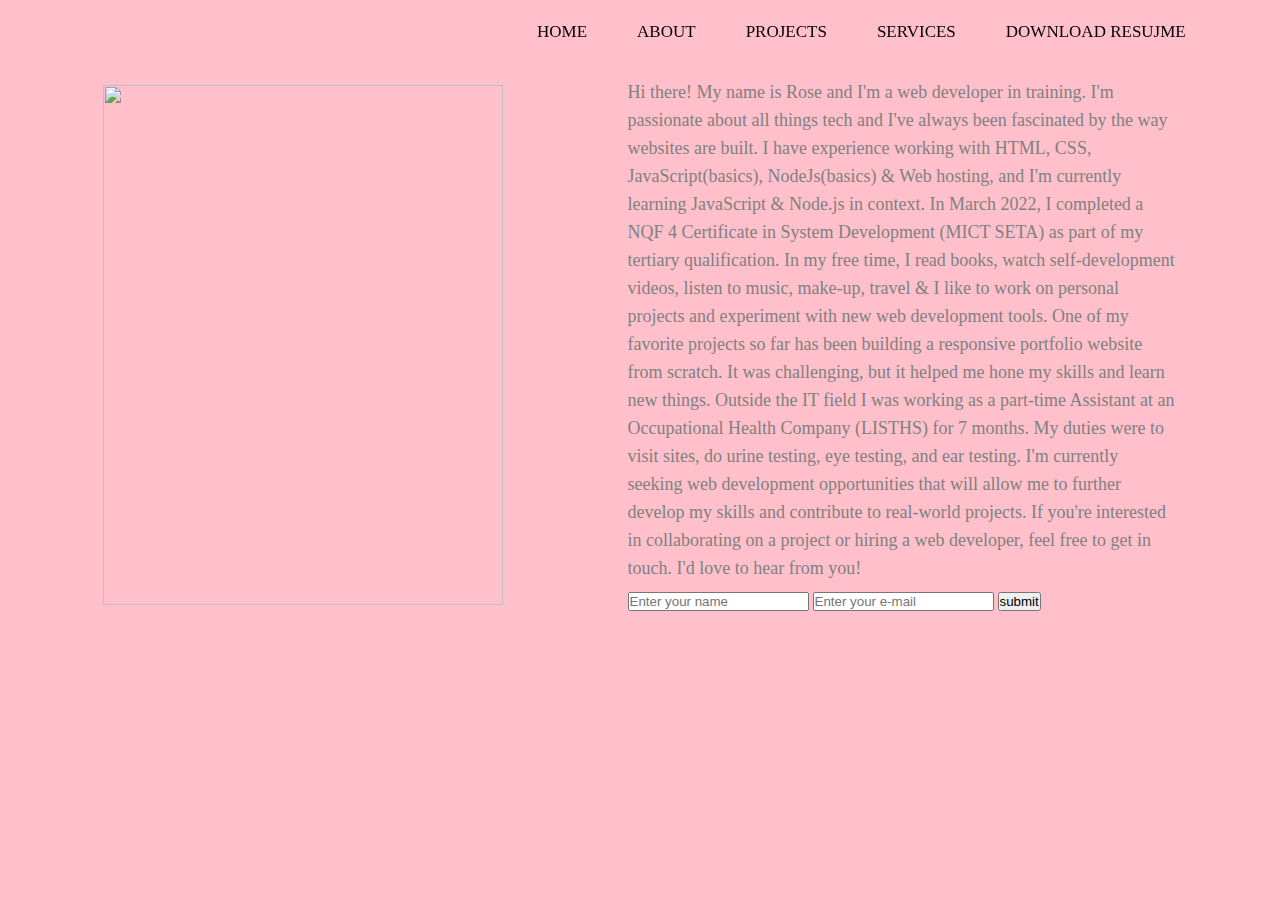
==== about.html @ 5e55014c "PERSONAL-PORTFOLIO" ====
<!Doctype html>
<html>
<head></head>
</body>
    <meta charset="UTF-8">
    <meta http-equiv="X-UA-Compatible" content="IE=edge">
    <meta name="viewport" content="width=device-width, initial-scale=1.0">
    <title>About Me</title>
</head>
<style type="text/css">
    *{
    padding: 0;
    margin: 0;
    box-sizing: border-box;
    text-decoration: none;
    list-style: none;
    scroll-behavior: smooth;
}

    body{
    background-color: pink
}

h1{
    font-size: 50px;
    padding-top: 5px;
}

header{
    position: fixed;
    width: 100%;
    top: 0;
    left: 25%;
    z-index: 1000;
    display: flex;
    align-items: center;
    justify-content: space-between;
    background: transparent;
    padding: 22px 15%;
    border-bottom: 1px solid transparent;
    transition: all .45s ease;
}

.navlist{
    display: flex;
}

.navlist a{
    color: black;
    font-size: 17px;
    font-weight: 500;
    margin: 0 25px;
    transition: all .45s ease;
}

.navlist a:hover{
    color: #fff;
}

span{
    color: darkblue;
}

.about{
    width: 100%;
    padding: 78px 0px;
}

.about img{
    height: 520px;
    width: 400px;
}

.about-text{
    width: 550px;
}

.main{
    width: 1200px;
    max-width: 100%;
    margin: 0 auto;
    display: flex;
    align-items: center;
    justify-content: space-around;
}



.about-text p{
    color: gray;
    font-size: 18px;
    margin-bottom: 10px;
    letter-spacing: 0px;
    line-height: 28px;
}

.btn:hover{
    background: transparent;
    border: 2px solid gray;
    cursor: pointer;
}

form{
    margin-top: 0;
}
</style>
<body >
    <header>
            <ul class="navlist">

            <a href="index.html">HOME</a>
            <a href="About Me.html">ABOUT</a>
            <a href="projects.html">PROJECTS</a>
            <a href="services.html">SERVICES</a>
            <a href="file:///C:/Users/Rose%20Tebogo%20Ndhlovu/Downloads/Rose%20s.pdf">DOWNLOAD RESUJME</a>
            </ul>
   </header>

   <section class="about">
    <div class="main">
        <img src="C:\Users\Rose Tebogo Ndhlovu\Documents\GitHub\Personal-Portfolio\Assets\images\about.png">
        <div class="about-text">          
            <p>
                Hi there! My name is Rose and I'm a web developer in training. I'm passionate
                about all things tech and I've always been fascinated by the way websites are built.
                I have experience working with HTML, CSS, JavaScript(basics), NodeJs(basics) & Web hosting, 
                and I'm currently learning JavaScript & Node.js in context. In March 2022, I completed 
                a NQF 4 Certificate in System Development (MICT SETA) as part of my tertiary qualification. In my free 
                time, I read books, watch self-development videos, listen to music, make-up, travel & I like to work on personal 
                projects and experiment with new web development tools. One of my favorite projects so far has been building a 
                responsive portfolio website from scratch. It was challenging, but it helped me hone my skills and learn new things. 
                Outside the IT field I was working as a part-time Assistant at an Occupational Health Company (LISTHS) for 7 months. 
                My duties were to visit sites, do urine testing, eye testing, and ear testing.
                I'm currently seeking
                web development opportunities that will allow me to further develop my skills
                and contribute to real-world projects. If you're interested in collaborating on a
                project or hiring a web developer, feel free to get in touch. I'd love to hear from you!

                </p>
                <form action="https://formspree.io/f/mayzoeey" method="POST">
                    <input type="" name="Your Name" placeholder="Enter your name" required>
                    <input type="email" name="email" id="" placeholder="Enter your e-mail" required>
                    <input type="submit" name="" value="submit" class="btn">
                  </form>
              
             </a>
       </div>
    </div>
   </section>


<body>
</html>
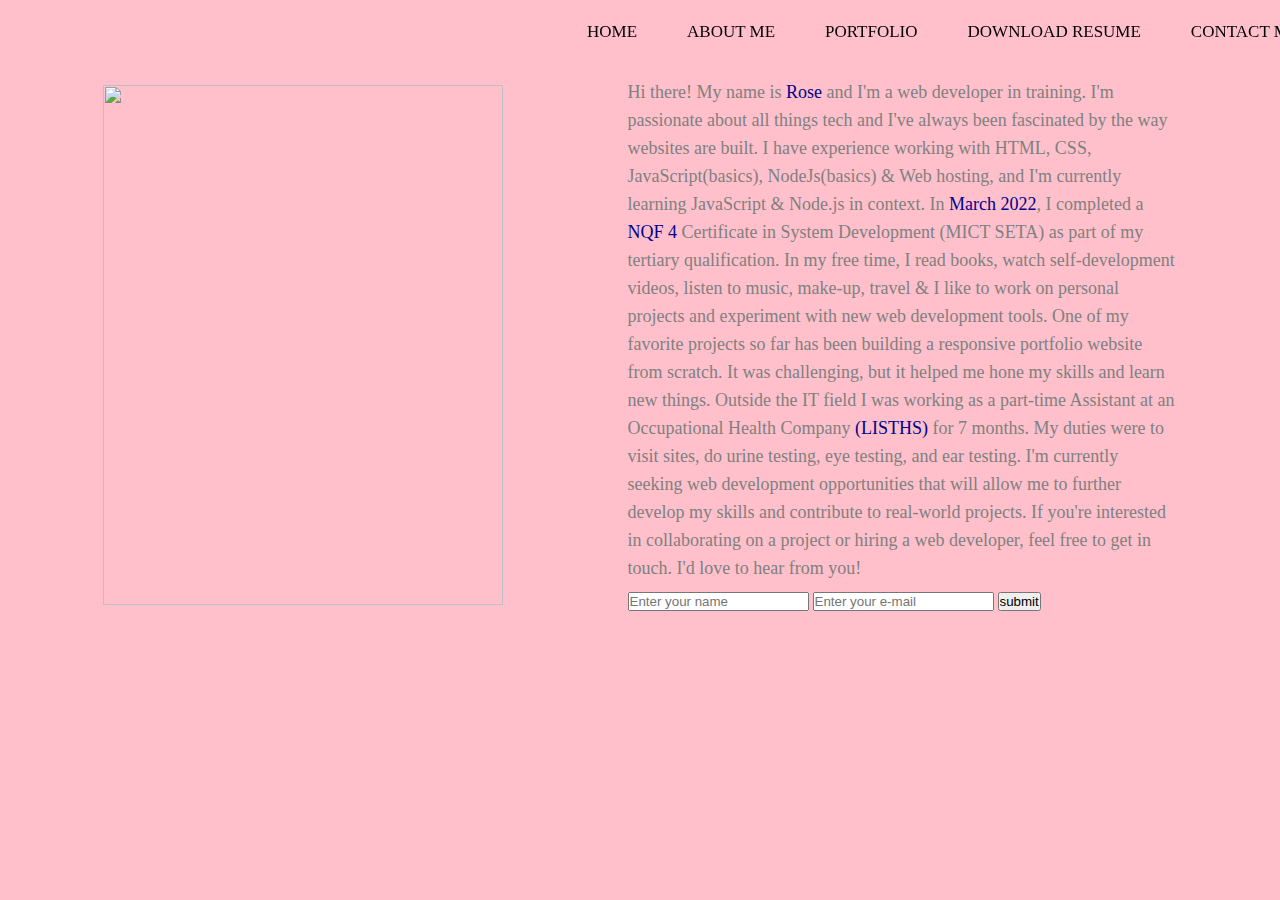
==== commit baca20bf: "Completed Project" ====
--- a/about.html
+++ b/about.html
@@ -43,6 +43,7 @@
 
 .navlist{
     display: flex;
+    margin-left: 50px;
 }
 
 .navlist a{
@@ -109,11 +110,11 @@
             <ul class="navlist">
 
             <a href="index.html">HOME</a>
-            <a href="About Me.html">ABOUT</a>
-            <a href="projects.html">PROJECTS</a>
-            <a href="services.html">SERVICES</a>
-            <a href="file:///C:/Users/Rose%20Tebogo%20Ndhlovu/Downloads/Rose%20s.pdf">DOWNLOAD RESUJME</a>
-            </ul>
+            <a href="About Me.html">ABOUT ME</a>
+            <a href="portfolio.html">PORTFOLIO</a>
+            <a href="C:\Users\Rose Tebogo Ndhlovu\Documents\GitHub\Personal-Portfolio\Assets\documents\btcmp.pdf">DOWNLOAD RESUME</a>
+            <a href="contact.html">CONTACT ME</a>
+        </ul>
    </header>
 
    <section class="about">
@@ -121,15 +122,15 @@
         <img src="C:\Users\Rose Tebogo Ndhlovu\Documents\GitHub\Personal-Portfolio\Assets\images\about.png">
         <div class="about-text">          
             <p>
-                Hi there! My name is Rose and I'm a web developer in training. I'm passionate
+                Hi there! My name is <span>Rose</span> and I'm a web developer in training. I'm passionate
                 about all things tech and I've always been fascinated by the way websites are built.
                 I have experience working with HTML, CSS, JavaScript(basics), NodeJs(basics) & Web hosting, 
-                and I'm currently learning JavaScript & Node.js in context. In March 2022, I completed 
-                a NQF 4 Certificate in System Development (MICT SETA) as part of my tertiary qualification. In my free 
+                and I'm currently learning JavaScript & Node.js in context. In <span>March 2022</span>, I completed 
+                a <span>NQF 4</span> Certificate in System Development (MICT SETA) as part of my tertiary qualification. In my free 
                 time, I read books, watch self-development videos, listen to music, make-up, travel & I like to work on personal 
                 projects and experiment with new web development tools. One of my favorite projects so far has been building a 
                 responsive portfolio website from scratch. It was challenging, but it helped me hone my skills and learn new things. 
-                Outside the IT field I was working as a part-time Assistant at an Occupational Health Company (LISTHS) for 7 months. 
+                Outside the IT field I was working as a part-time Assistant at an Occupational Health Company <span>(LISTHS)</span> for 7 months. 
                 My duties were to visit sites, do urine testing, eye testing, and ear testing.
                 I'm currently seeking
                 web development opportunities that will allow me to further develop my skills
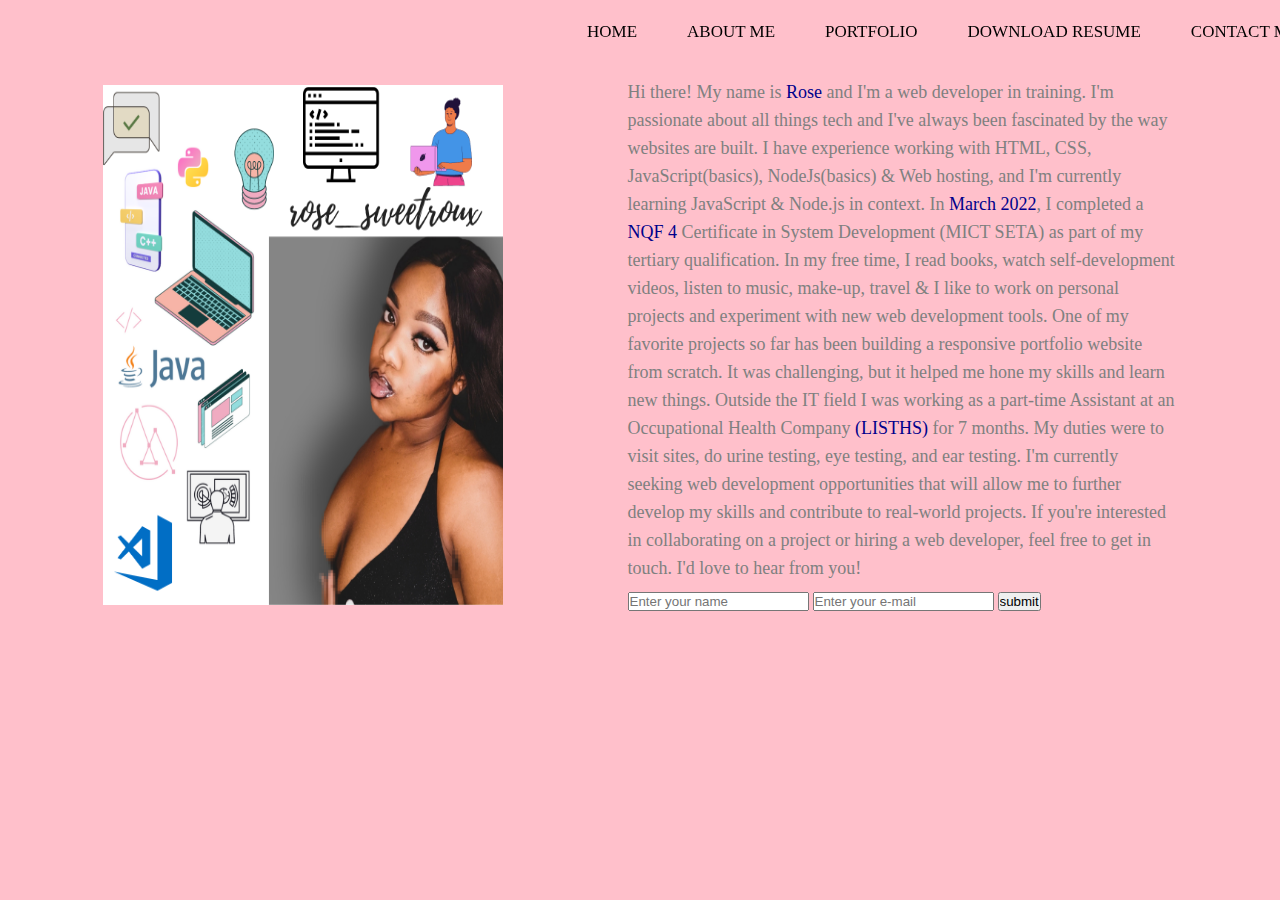
==== commit 8d5c12bf: "Final Portfolio" ====
--- a/about.html
+++ b/about.html
@@ -7,7 +7,7 @@
     <meta name="viewport" content="width=device-width, initial-scale=1.0">
     <title>About Me</title>
 </head>
-<style type="text/css">
+<style>
     *{
     padding: 0;
     margin: 0;
@@ -112,14 +112,14 @@
             <a href="index.html">HOME</a>
             <a href="About Me.html">ABOUT ME</a>
             <a href="portfolio.html">PORTFOLIO</a>
-            <a href="C:\Users\Rose Tebogo Ndhlovu\Documents\GitHub\Personal-Portfolio\Assets\documents\btcmp.pdf">DOWNLOAD RESUME</a>
+            <a href="Assets\documents\btcmp.pdf">DOWNLOAD RESUME</a>
             <a href="contact.html">CONTACT ME</a>
         </ul>
    </header>
 
    <section class="about">
     <div class="main">
-        <img src="C:\Users\Rose Tebogo Ndhlovu\Documents\GitHub\Personal-Portfolio\Assets\images\about.png">
+        <img src="Assets\images\about.png">
         <div class="about-text">          
             <p>
                 Hi there! My name is <span>Rose</span> and I'm a web developer in training. I'm passionate
